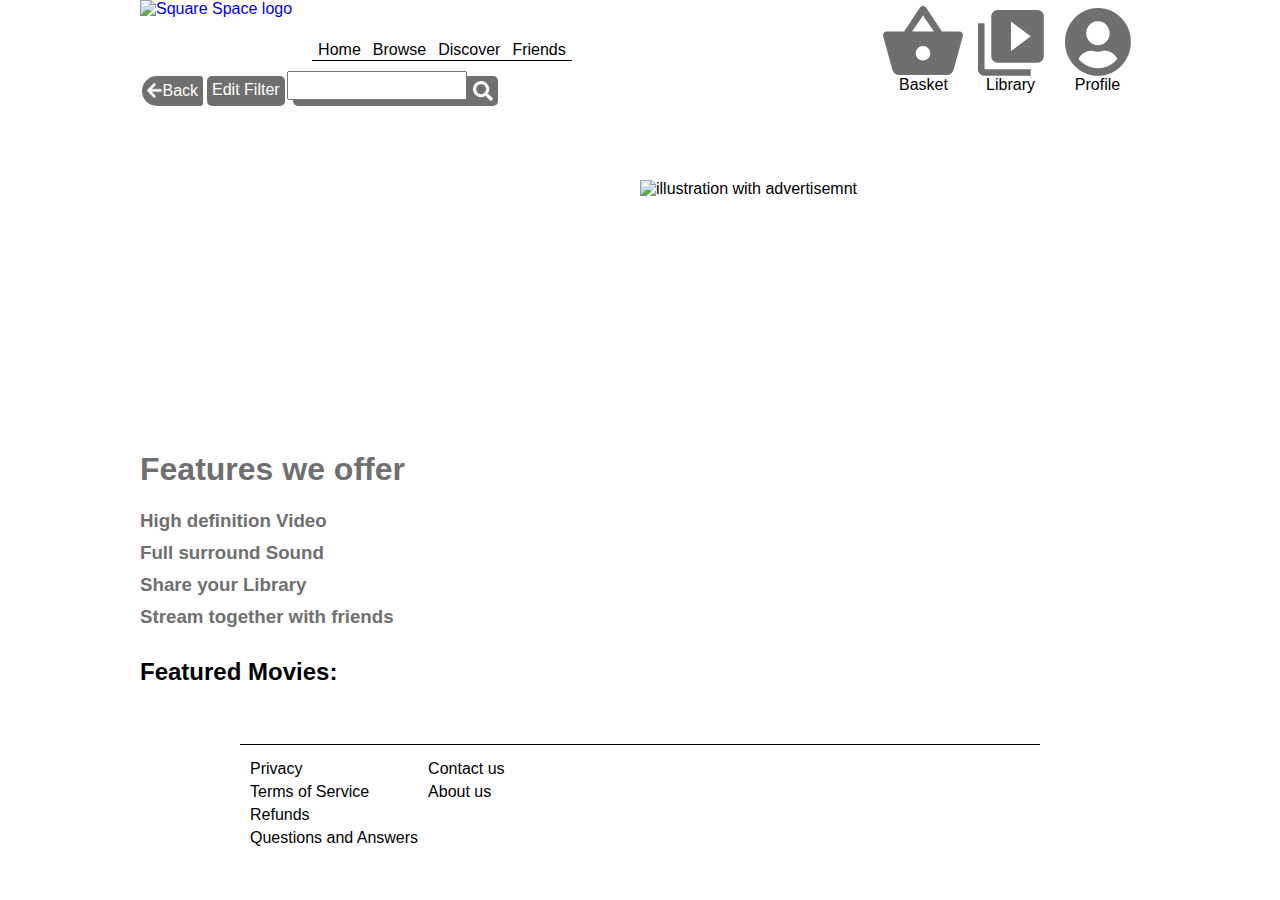
==== index.html @ 479a96e2 "delivery upload" ====
<!DOCTYPE html>
<html lang="en">
<head>
    <meta charset="UTF-8">
    <meta http-equiv="X-UA-Compatible" content="IE=edge">
    <meta name="viewport" content="width=device-width, initial-scale=1.0">
    <title>SquareEyes</title>
    <meta name="description" content="Front page for Square Eyes, buy movies directly from publisher">
    <link href="cssFolder/styles.css" rel="stylesheet">
    <script defer src="js/header.js"></script>
    <script defer src="js/productLoad.js"></script>
    <script defer src="js/index.js"></script>

</head>
<body>
<header>
    
</header>
<main>
    <div class="frontPage">  
        <nav class="frontPageLinks flexColumn alignColumn showMobile">
            <a href="browsingPage.html" class="darkCta">Browse</a>
            <a href="browsingPage.html" class="darkCta">Discover</a>
            <a href="#" class="darkCta">Friends</a>
        </nav>      
        <div class="frontPageInfo">
            <h1>Features we offer</h1>
            <div class="frontPageInfoContent">
                <h3>High definition Video</h3>
                <h3>Full surround Sound</h3>
                <h3>Share your Library</h3>
                <h3>Stream together with friends</h3>
            </div>
        </div>
        <div>
            <img class="frontPageDesign" src="other/cDesign.png" alt="illustration with advertisemnt">
        </div>
    </div>
        <h2 class="hideMobile">Featured Movies:</h2>
    <section class="hideMobile flexRow hoverButton product-display opacityEntry productTextHide">  
    </section>
</main>
<footer>
</footer>
</body>
</html>
---- cssFolder/styles.css ----
.highLight{

    padding:20px;
    background-color: red;

}
#browsingPage{
    min-height: 700px;
}
.smallDivMargin div{
    margin:10px
}
#currentPage{
    text-decoration: underline;
    cursor: default
}


html {
    font-size: 62.5%;}
body{ 
    font-size: 1.6rem;
    max-width: 1000px;
    margin-left: auto;
    margin-right: auto;
    font-family: Arial, Helvetica, sans-serif;}
a{
    text-decoration: none;}
 
/*========= Call to action =========*/

.darkCta{       
    background-color:#706F6F;
    padding:10px;
    border-radius: 20px;
    color:white;
    margin: 2px;  
    width: 9rem;
    text-align: center;}
.greyCta{
    background-color: rgb(194, 194, 194);
    padding:10px;
    border-radius: 20px;
    color:rgb(61, 61, 61);
    margin: 2px;  
    width: 9rem;
    text-align: center;}
.cleanCtaGroup a{
    color:black;}

/*========= Alignment statuses =========*/

.flexColumn{ display: flex;flex-direction: column;}
.flexRow{display: flex;flex-direction: row;}
.flexWrap{flex-wrap: wrap;}
.noMarginGroup >*{margin: 0px;}
.alignColumn{
    margin: 0 auto;
    align-items: center;
    justify-content: center;}
.alignRow{align-items: center;}
.alignTop{align-items:flex-start;}
.alignBottom{align-items: flex-end;}
.textRight{text-align: right;}
.textCenter{text-align: center;}
.grid1{grid-area:grid1;}.grid2{grid-area: grid2;}.grid3{grid-area: grid3;}.grid4{grid-area: grid4;}.grid5{grid-area: grid5;}.grid6{grid-area: grid6;}.grid7{grid-area: grid7;}.grid8{grid-area: grid8;}.grid9{grid-area: grid9;}
.textLines h4, .textLines a{
    padding-left: 15px;
    color:#706F6F;}

/*========= Animations =========*/

.opacityEntry{animation: opacity 2s forwards;opacity: 0;}
@keyframes opacity {30%{opacity: 0;}100%{opacity: 1;}}
.ignoreEntry{animation: none;}
/*============ product-display ============*/
.product-display{
    margin: 0 1rem;
    flex-wrap: wrap;
    justify-content:center;
}
.product-display > div{
    margin: 0.7%;
}

.product-display h4{
    text-align: center;
    color:white;
    background-color:#706F6F;
    margin-top:-5px;
    width:167px;
    border-radius: 0 0 5px 5px;
    padding:10px 0
    }

.productTextHide h4{
    display: none;}

.product-display img,.imageReduce{
    width:167px;
    border-radius: 5px;}

/*========= Header =========*/
:root{
    --headerHeight: 18rem;}

header{
    position: fixed; top:0;
    background-color: white;
    width: 100%;
    max-height: var(--headerHeight);  
    z-index:999;}

main{
    position: relative;
    margin-top: var(--headerHeight);
    z-index: 1;}

.headerLinks a{
    margin: 0 0.6rem;}

.headerLinks{
    height:2rem;
    margin-top: 4rem;;
    border-bottom: 1px solid black;}

.headerIcons >*{
    height:8rem;
    width:6.7rem;
    margin:0 1rem;}

.headerIcons a{
    display: flex;
    flex-direction: column;
    align-items: center;
    justify-content: center;}

.topHeader{
    margin-bottom: 1rem;}

#headerLogo{
    height: 10rem;
    margin-right: 2rem;}

.searchInput {position: absolute;z-index: 1;padding: 5px 15px;width:18rem;}   
.searchBackground {position: relative;z-index: 0;background-color:transparent;border:none;}
#searchIcon{height: 33px;margin-top: 4px;background-color: #706F6F;height:20px;padding: 5px 5px 5px 18rem;border-radius: 5px;}
.backButton, .editFilterButton{padding: 5px 5px;height:20px;margin:2px;background-color: #706F6F;border-radius: 5px 5px 5px 5px;color:white;}    
.backButton{border-radius: 50px 10px 10px 50px;}
#arrowLeft{height: 15px;position: relative;bottom:-2px;}



/*============ Home Page ============*/


/* ====== Screen  adjust ====== */
.headerIcons {
    position: fixed;
    align-items: baseline;
    top:1rem;}
footer a{
        margin: .5rem 1rem 0 0;}
footer nav{
    display: flex;
    flex-direction: column;
    justify-content: center;}

.footerClass{
    display: flex;
    flex-direction: row;
    align-items: flex-start;
    margin:2rem 10rem;}
.frontPage{
    display: flex;
    flex-direction: row;}
.frontPageInfo{
    color: #706F6F;
}
@media only screen and (min-width:986px){
    .headerIcons {
        left: calc(50% + 240px);}   
    body .showMobile{
        display: none;}
    .hoverButton div:hover{
        transform: scale(1.05);
        transform-origin: center;
        transition: transform 0.2s ease-in-out;} 
    .frontPageInfo{
        margin-top:25rem;
        width:50rem;}
    .frontPageInfo h3{
        margin:1rem 0;}
    .frontPageDesign{
        max-width: 70rem;}
    .footerClass{
        border-top: 1px solid black;
        padding:1rem;}
}
@media only screen and (min-width:746px) and (max-width:985px){
    .headerIcons {
        right:1rem;}
    body .showMobile{
        display: none;}
    .frontPageDesign{
        max-width: 100%;}
    .frontPageInfo div h3{
        text-align: center;
        width:20%;
        margin:2.5%;}
    .frontPage{
        flex-direction: column-reverse;}
    .frontPageInfoContent{
        display: flex;
        flex-direction: row;}
    .frontPageInfo h1{
        text-align: center;}
    .footerClass{
        border-top: 1px solid black;
        padding:1rem;}
    
}
@media only screen and (max-width:745px){
    .bottomHeader, .topHeader{
        justify-content: center;}
    header div{
        display: flex;
        align-items: center;
        justify-content: center;}
    header .headerIcons{
        position: relative;
        margin: 1rem 0;}
    body .hideMobile{
        display: none;}
    header, main, footer{       
        width: 100%;}
    .footerClass{
        display: flex;
        flex-direction: column;
        align-items: center;
        margin:2rem auto 5rem auto;}
    footer nav{
        display: flex;
        flex-direction: row;
        justify-content: center;} 
    .frontPageDesign{
        max-width: 100%;}
    .frontPageInfo div h3{
        margin: 3px 1rem;
        text-align: center;}
    .frontPage{
        flex-direction: column-reverse;}
    .frontPageInfoContent{
        display: flex;
        flex-direction: column;}
    .frontPageInfo h1{
        text-align: center;margin: 3px 1rem;}
    .frontPageLinks a{
       width:20rem;
       font-size: 3rem;
       margin-top: 2rem;}
    .lineOver{
        border-top: 1px solid black;
        padding:1rem 3rem;
        margin-top:1.5rem;}
}
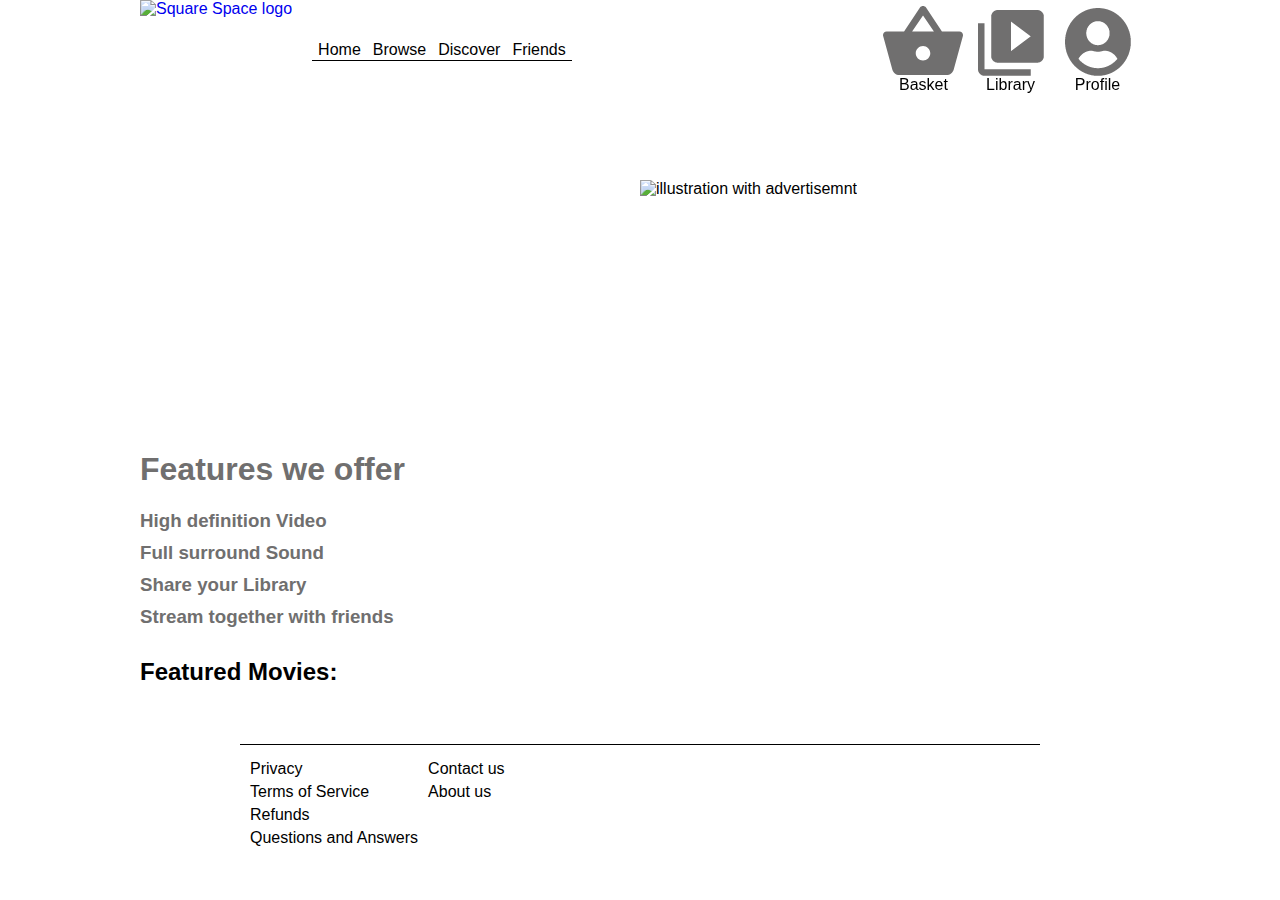
==== commit d8bafaee: "hotjar" ====
--- a/index.html
+++ b/index.html
@@ -10,7 +10,18 @@
     <script defer src="js/header.js"></script>
     <script defer src="js/productLoad.js"></script>
     <script defer src="js/index.js"></script>
+    <!-- Hotjar Tracking Code for https://loquacious-marzipan-0facf6.netlify.app/ -->
 
+    <script>
+    (function(h,o,t,j,a,r){
+        h.hj=h.hj||function(){(h.hj.q=h.hj.q||[]).push(arguments)};
+        h._hjSettings={hjid:3678613,hjsv:6};
+        a=o.getElementsByTagName('head')[0];
+        r=o.createElement('script');r.async=1;
+        r.src=t+h._hjSettings.hjid+j+h._hjSettings.hjsv;
+        a.appendChild(r);
+    })(window,document,'https://static.hotjar.com/c/hotjar-','.js?sv=');
+</script>
 </head>
 <body>
 <header>
--- a/cssFolder/styles.css
+++ b/cssFolder/styles.css
@@ -7,14 +7,16 @@
 #browsingPage{
     min-height: 700px;
 }
-.smallDivMargin div{
-    margin:10px
-}
-#currentPage{
-    text-decoration: underline;
-    cursor: default
-}
-
+
+.helptext{
+    display: none;
+}
+.message:hover .helptext{
+    display: block;
+}
+
+
+/*========= HTML targeting =========*/
 
 html {
     font-size: 62.5%;}
@@ -50,29 +52,63 @@
 
 /*========= Alignment statuses =========*/
 
-.flexColumn{ display: flex;flex-direction: column;}
-.flexRow{display: flex;flex-direction: row;}
-.flexWrap{flex-wrap: wrap;}
-.noMarginGroup >*{margin: 0px;}
+.flexColumn, .groupFlexColumn > div{
+    display: flex;
+    flex-direction: column;}
+.flexRow,.groupFlexRow > div{
+    display: flex;
+    flex-direction: row;}
+.flexWrap{
+    flex-wrap: wrap;}
+.nowrap {
+  white-space: nowrap ;
+}
+.noMarginGroup >*{
+    margin: 0px;}
 .alignColumn{
     margin: 0 auto;
     align-items: center;
     justify-content: center;}
-.alignRow{align-items: center;}
-.alignTop{align-items:flex-start;}
-.alignBottom{align-items: flex-end;}
-.textRight{text-align: right;}
-.textCenter{text-align: center;}
-.grid1{grid-area:grid1;}.grid2{grid-area: grid2;}.grid3{grid-area: grid3;}.grid4{grid-area: grid4;}.grid5{grid-area: grid5;}.grid6{grid-area: grid6;}.grid7{grid-area: grid7;}.grid8{grid-area: grid8;}.grid9{grid-area: grid9;}
+.alignRow{
+    align-items: center;}
+.alignTop{
+    align-items:flex-start;}
+.alignBottom{
+    align-items: flex-end;}
+.textRight{
+    text-align: right;}
+.textCenter{
+    text-align: center;}
 .textLines h4, .textLines a{
     padding-left: 15px;
     color:#706F6F;}
+.smallDivMargin div{
+    margin:10px
+}
+/*========= Simple Grid =========*/
+
+.grid1{grid-area: grid1;}
+.grid2{grid-area: grid2;}
+.grid3{grid-area: grid3;}
+.grid4{grid-area: grid4;}
+.grid5{grid-area: grid5;}
+.grid6{grid-area: grid6;}
+.grid7{grid-area: grid7;}
+.grid8{grid-area: grid8;}
+.grid9{grid-area: grid9;}
+
+
 
 /*========= Animations =========*/
 
-.opacityEntry{animation: opacity 2s forwards;opacity: 0;}
-@keyframes opacity {30%{opacity: 0;}100%{opacity: 1;}}
-.ignoreEntry{animation: none;}
+.opacityEntry{
+    animation: opacity 2s forwards;opacity: 0;}
+@keyframes opacity {
+    30%{opacity: 0;}
+    100%{opacity: 1;}}
+.ignoreEntry{
+    animation: none;}
+
 /*============ product-display ============*/
 .product-display{
     margin: 0 1rem;
@@ -115,7 +151,10 @@
     position: relative;
     margin-top: var(--headerHeight);
     z-index: 1;}
-
+#currentPage{
+    text-decoration: underline;
+    cursor: default
+}
 .headerLinks a{
     margin: 0 0.6rem;}
 
@@ -142,17 +181,35 @@
     height: 10rem;
     margin-right: 2rem;}
 
-.searchInput {position: absolute;z-index: 1;padding: 5px 15px;width:18rem;}   
-.searchBackground {position: relative;z-index: 0;background-color:transparent;border:none;}
-#searchIcon{height: 33px;margin-top: 4px;background-color: #706F6F;height:20px;padding: 5px 5px 5px 18rem;border-radius: 5px;}
-.backButton, .editFilterButton{padding: 5px 5px;height:20px;margin:2px;background-color: #706F6F;border-radius: 5px 5px 5px 5px;color:white;}    
-.backButton{border-radius: 50px 10px 10px 50px;}
-#arrowLeft{height: 15px;position: relative;bottom:-2px;}
-
-
-
-/*============ Home Page ============*/
-
+.searchInput {
+    position: absolute;
+    z-index: 1;
+    padding: 5px 15px;
+    width:18rem;}   
+.searchBackground {
+    position: relative;
+    z-index: 0;
+    background-color:transparent;
+    border:none;}
+#searchIcon{height: 33px;
+    margin-top: 4px;
+    background-color: #706F6F;
+    height:20px;
+    padding: 5px 5px 5px 18rem;
+    border-radius: 5px;}
+.backButton, .editFilterButton{
+    padding: 5px 5px;
+    height:20px;
+    margin:2px;
+    background-color: #706F6F;
+    border-radius: 5px 5px 5px 5px;
+    color:white;}    
+.backButton{
+    border-radius: 50px 10px 10px 50px;}
+#arrowLeft{
+    height: 15px;
+    position: relative;
+    bottom:-2px;}
 
 /* ====== Screen  adjust ====== */
 .headerIcons {
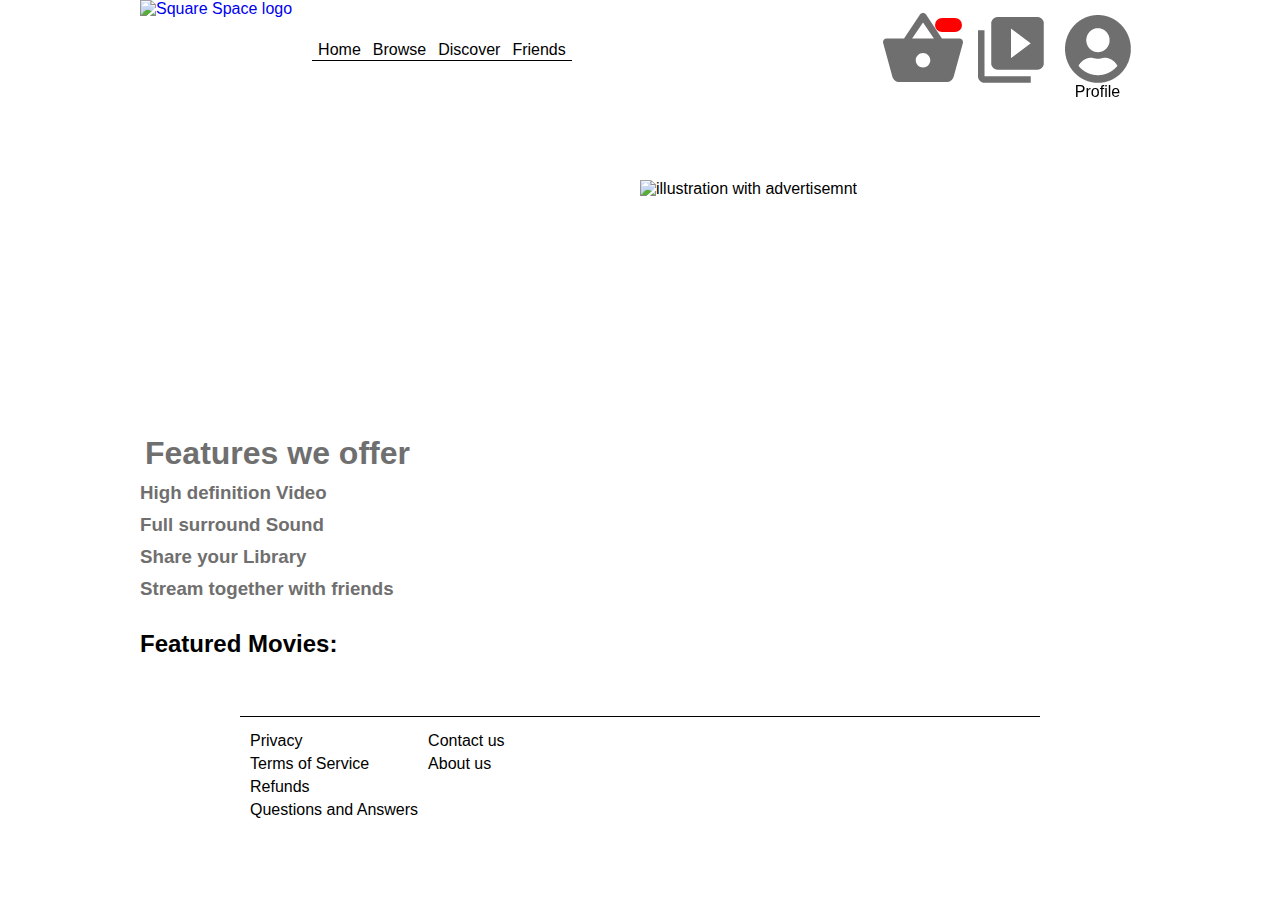
==== commit 64b7f078: "update" ====
--- a/index.html
+++ b/index.html
@@ -30,9 +30,8 @@
 <main>
     <div class="frontPage">  
         <nav class="frontPageLinks flexColumn alignColumn showMobile">
-            <a href="browsingPage.html" class="darkCta">Browse</a>
-            <a href="browsingPage.html" class="darkCta">Discover</a>
-            <a href="#" class="darkCta">Friends</a>
+            <a href="browsingPage.html" class="cta">Browse</a>
+            <a href="#" class="cta">Library</a>
         </nav>      
         <div class="frontPageInfo">
             <h1>Features we offer</h1>
--- a/cssFolder/styles.css
+++ b/cssFolder/styles.css
@@ -4,6 +4,9 @@
     background-color: red;
 
 }
+h1{
+    margin:5px;
+}
 #browsingPage{
     min-height: 700px;
 }
@@ -14,8 +17,31 @@
 .message:hover .helptext{
     display: block;
 }
-
-
+.menuText{
+    display: none;
+}
+#mobileMenu{
+    background-color: #706F6F;
+    height:250px;
+    align-items: left;
+}
+#mobileMenu a{
+    color:white;
+    font-size: 4rem;
+    
+}
+#basketCount{
+    
+    position:relative;
+    top:-65px;
+    left:25px;
+    background-color: red;
+    padding: 7px;
+    width: 13px;
+    height: 13px;
+    border-radius: 20px;
+    color: white;
+}
 /*========= HTML targeting =========*/
 
 html {
@@ -30,15 +56,15 @@
     text-decoration: none;}
  
 /*========= Call to action =========*/
-
-.darkCta{       
+.cta{
     background-color:#706F6F;
+    color:white;
     padding:10px;
     border-radius: 20px;
-    color:white;
     margin: 2px;  
     width: 9rem;
-    text-align: center;}
+    text-align: center;
+}
 .greyCta{
     background-color: rgb(194, 194, 194);
     padding:10px;
@@ -60,9 +86,8 @@
     flex-direction: row;}
 .flexWrap{
     flex-wrap: wrap;}
-.nowrap {
-  white-space: nowrap ;
-}
+.noWrap {
+  white-space: nowrap ;}
 .noMarginGroup >*{
     margin: 0px;}
 .alignColumn{
@@ -126,8 +151,7 @@
     margin-top:-5px;
     width:167px;
     border-radius: 0 0 5px 5px;
-    padding:10px 0
-    }
+    padding:10px 0;}
 
 .productTextHide h4{
     display: none;}
@@ -160,7 +184,7 @@
 
 .headerLinks{
     height:2rem;
-    margin-top: 4rem;;
+    margin-top: 4rem;
     border-bottom: 1px solid black;}
 
 .headerIcons >*{
@@ -320,4 +344,12 @@
         border-top: 1px solid black;
         padding:1rem 3rem;
         margin-top:1.5rem;}
+    .headerIcons >*{
+        height:6rem;
+        width:4rem;
+        padding:1rem}
+    .product-display img,.imageReduce,.product-display h4{
+        width:130px;
+    }
+    
 }